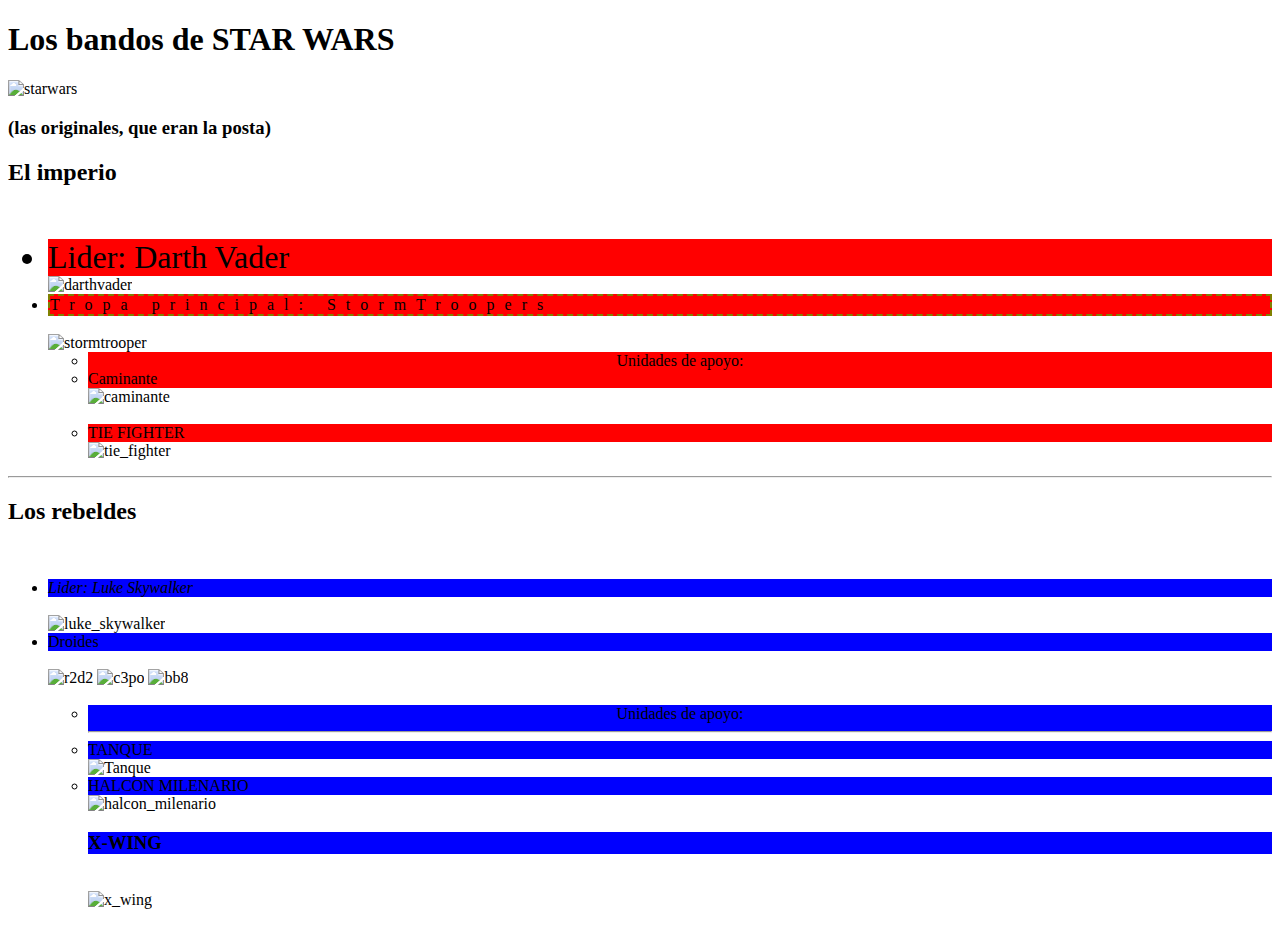
==== index.html @ 1761cb44 "Rename EjercicioStarWars.html to index.html" ====
<!DOCTYPE html>
<html>
  <head>
    <meta charset="utf-8" />
    <title>Ejercicio STAR WARS</title>

    <link rel="shortcut icon" type="image/x-icon" href="https://i.postimg.cc/PfQR2RNx/cloneold-87096-64x64.png" />
    <link rel="stylesheet" href="StyleEjercicioStarWars.css">
</head>
  <body>
    <h1>Los bandos de STAR WARS</h1>

    <img src="https://elastic-khorana-29f1fb.netlify.app/starwars_logo.png" alt="starwars" width="600px" height="250px" />
    <br />

    <h3>(las originales, que eran la posta)</h3>

    <h2>El imperio</h2>
    <br />
    <ul>
      <li class="losMalos" id="tamañoFuente">Lider: Darth Vader</li>

      <img
        src="https://elastic-khorana-29f1fb.netlify.app/darth_vader.png"
        alt="darthvader"
        width="300px"
        height="500px"
      /><br />

      <li class="losMalos  borde"> Tropa principal: StormTroopers</li>
      <br />

      <img
        src="https://elastic-khorana-29f1fb.netlify.app/stormtrooper.png"
        alt="stormtrooper"
        width="375px"
        height="550px"
      /><br />

      <ul>
        <li class="apoyo losMalos">
          Unidades de apoyo:

          <li class="subtitulos_imperio losMalos">Caminante</li>

          <img
            src="https://elastic-khorana-29f1fb.netlify.app/caminante.png"
            alt="caminante"
            width="400px"
            height="400px"
          /><br /><br />

          <li class="losMalos nave">Tie Fighter</li>

          <img
            src="http://vignette1.wikia.nocookie.net/starwars/images/9/92/TIEfighter2-Fathead.png/revision/latest?cb=20150309055216"
            alt="tie_fighter"
            width="500px"
            height="500px"
          />
        </li>
      </ul>
    </ul>

    <hr />

    <h2>Los rebeldes</h2>
    <br />
<ul>

    <li class="losBuenos" id="italica"> Lider: Luke Skywalker</li>
    <br />

    <img
      src="https://elastic-khorana-29f1fb.netlify.app/skywalker.png"
      alt="luke_skywalker"
      height="600px"
      width="425px"
    />
    <br />

    <li class="losBuenos">Droides</li>
    <br />

    <div >
      <img src="https://elastic-khorana-29f1fb.netlify.app/r2d2.png" alt="r2d2" width="400px" height="500px" />

      <img src="https://elastic-khorana-29f1fb.netlify.app/c3po.png" alt="c3po" width="400px" height="700px" />

      <img src="https://elastic-khorana-29f1fb.netlify.app/bb8.png" alt="bb8" width="400px" height="400px" />
    </div>
    <br />
<ul>


    <li class="apoyo losBuenos"> 
      Unidades de apoyo:

      <hr />

      <li class="losBuenos nave">Tanque</li>
      <img
        src="http://vignette2.wikia.nocookie.net/starwars/images/f/f1/T3-B.jpg/revision/latest?cb=20050709081448"
        alt="Tanque"
        height="450px"
        width="700px"
      />
      <br />

      <li class="losBuenos nave">Halcon Milenario</li>
      <img
        src="https://elastic-khorana-29f1fb.netlify.app/halcon_milenario.png"
        alt="halcon_milenario"
        height="450px"
        width="700px"
      />
      <br />

      <h3 class="losBuenos nave">X-Wing</h3>
      <br />

      <img src="https://elastic-khorana-29f1fb.netlify.app/x_wing.png" alt="x_wing" width="700px" height="500px" />
    </li>
</ul>

</ul>
  </body>
</html>
---- StyleEjercicioStarWars.css ----
.losMalos{
    background-color: red;
}
.losBuenos{
    background-color: blue;
}

#tamañoFuente{
    font-size: 32px;
}
#italica{
    font-style: italic;
}
.apoyo{
    text-align: center;
}
.borde{
    border:  2px olive dashed;
    letter-spacing: 10px;
}
.nave{
    text-transform: uppercase;
}
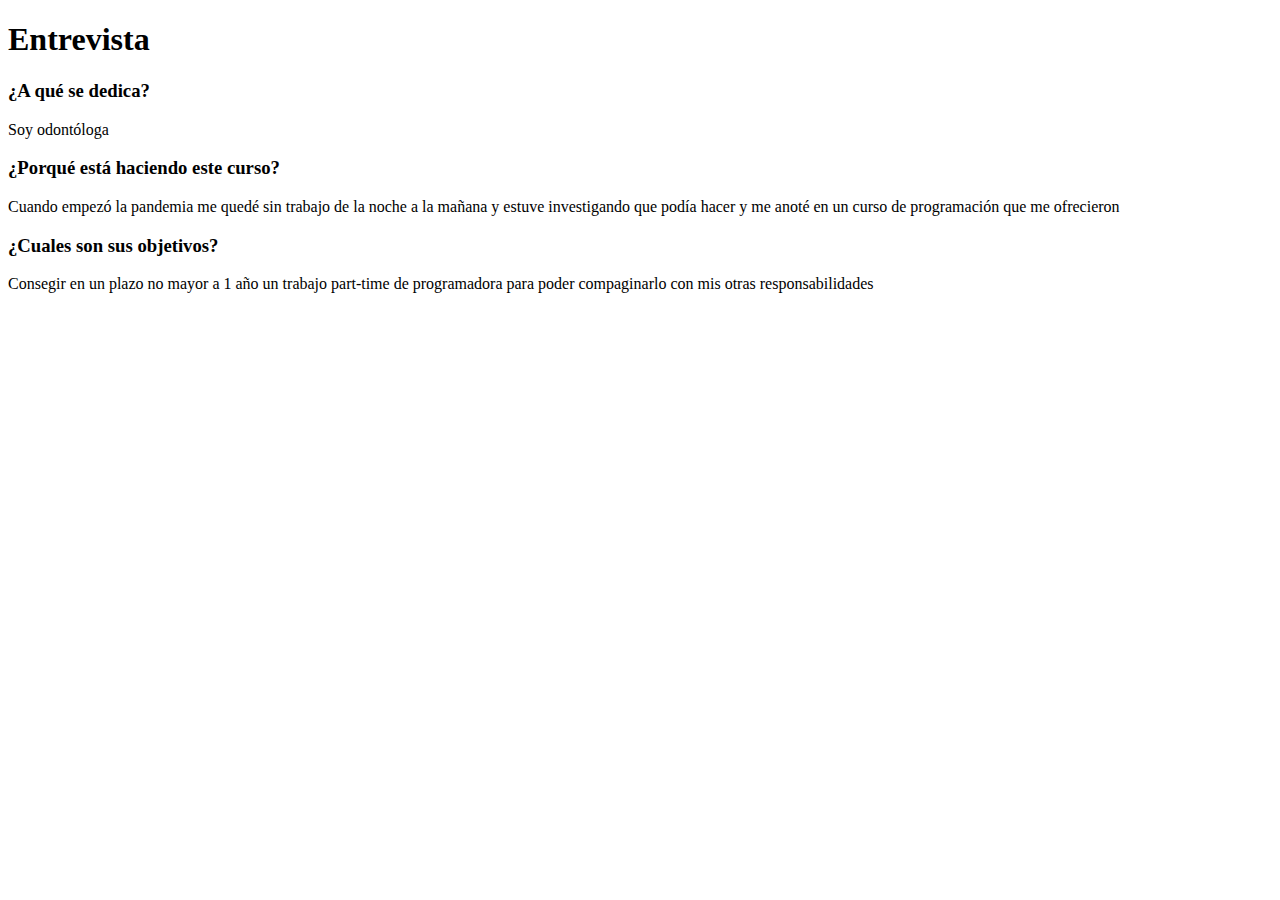
==== commit 09bb4610: "Add files via upload" ====
--- a/index.html
+++ b/index.html
@@ -1,128 +1,18 @@
 <!DOCTYPE html>
-<html>
-  <head>
-    <meta charset="utf-8" />
-    <title>Ejercicio STAR WARS</title>
-
-    <link rel="shortcut icon" type="image/x-icon" href="https://i.postimg.cc/PfQR2RNx/cloneold-87096-64x64.png" />
-    <link rel="stylesheet" href="StyleEjercicioStarWars.css">
+<html lang="en">
+<head>
+    <meta charset="UTF-8">
+    <meta http-equiv="X-UA-Compatible" content="IE=edge">
+    <meta name="viewport" content="width=device-width, initial-scale=1.0">
+    <title>Ejercicio clase 1- Mi primer documento html</title>
 </head>
-  <body>
-    <h1>Los bandos de STAR WARS</h1>
-
-    <img src="https://elastic-khorana-29f1fb.netlify.app/starwars_logo.png" alt="starwars" width="600px" height="250px" />
-    <br />
-
-    <h3>(las originales, que eran la posta)</h3>
-
-    <h2>El imperio</h2>
-    <br />
-    <ul>
-      <li class="losMalos" id="tamañoFuente">Lider: Darth Vader</li>
-
-      <img
-        src="https://elastic-khorana-29f1fb.netlify.app/darth_vader.png"
-        alt="darthvader"
-        width="300px"
-        height="500px"
-      /><br />
-
-      <li class="losMalos  borde"> Tropa principal: StormTroopers</li>
-      <br />
-
-      <img
-        src="https://elastic-khorana-29f1fb.netlify.app/stormtrooper.png"
-        alt="stormtrooper"
-        width="375px"
-        height="550px"
-      /><br />
-
-      <ul>
-        <li class="apoyo losMalos">
-          Unidades de apoyo:
-
-          <li class="subtitulos_imperio losMalos">Caminante</li>
-
-          <img
-            src="https://elastic-khorana-29f1fb.netlify.app/caminante.png"
-            alt="caminante"
-            width="400px"
-            height="400px"
-          /><br /><br />
-
-          <li class="losMalos nave">Tie Fighter</li>
-
-          <img
-            src="http://vignette1.wikia.nocookie.net/starwars/images/9/92/TIEfighter2-Fathead.png/revision/latest?cb=20150309055216"
-            alt="tie_fighter"
-            width="500px"
-            height="500px"
-          />
-        </li>
-      </ul>
-    </ul>
-
-    <hr />
-
-    <h2>Los rebeldes</h2>
-    <br />
-<ul>
-
-    <li class="losBuenos" id="italica"> Lider: Luke Skywalker</li>
-    <br />
-
-    <img
-      src="https://elastic-khorana-29f1fb.netlify.app/skywalker.png"
-      alt="luke_skywalker"
-      height="600px"
-      width="425px"
-    />
-    <br />
-
-    <li class="losBuenos">Droides</li>
-    <br />
-
-    <div >
-      <img src="https://elastic-khorana-29f1fb.netlify.app/r2d2.png" alt="r2d2" width="400px" height="500px" />
-
-      <img src="https://elastic-khorana-29f1fb.netlify.app/c3po.png" alt="c3po" width="400px" height="700px" />
-
-      <img src="https://elastic-khorana-29f1fb.netlify.app/bb8.png" alt="bb8" width="400px" height="400px" />
-    </div>
-    <br />
-<ul>
-
-
-    <li class="apoyo losBuenos"> 
-      Unidades de apoyo:
-
-      <hr />
-
-      <li class="losBuenos nave">Tanque</li>
-      <img
-        src="http://vignette2.wikia.nocookie.net/starwars/images/f/f1/T3-B.jpg/revision/latest?cb=20050709081448"
-        alt="Tanque"
-        height="450px"
-        width="700px"
-      />
-      <br />
-
-      <li class="losBuenos nave">Halcon Milenario</li>
-      <img
-        src="https://elastic-khorana-29f1fb.netlify.app/halcon_milenario.png"
-        alt="halcon_milenario"
-        height="450px"
-        width="700px"
-      />
-      <br />
-
-      <h3 class="losBuenos nave">X-Wing</h3>
-      <br />
-
-      <img src="https://elastic-khorana-29f1fb.netlify.app/x_wing.png" alt="x_wing" width="700px" height="500px" />
-    </li>
-</ul>
-
-</ul>
-  </body>
-</html>
+<body>
+    <h1>Entrevista</h1>
+    <h3>¿A qué se dedica?</h3>
+    <p>Soy odontóloga</p>
+    <h3>¿Porqué está haciendo este curso?</h3>
+    <p>Cuando empezó la pandemia me quedé sin trabajo de la noche a la mañana y estuve investigando que podía hacer y me anoté en un curso de programación que me ofrecieron</p>
+    <h3>¿Cuales son sus objetivos?</h3>
+    <p>Consegir en un plazo no mayor a 1 año un trabajo part-time de programadora para poder compaginarlo con mis otras responsabilidades</p>
+</body>
+</html>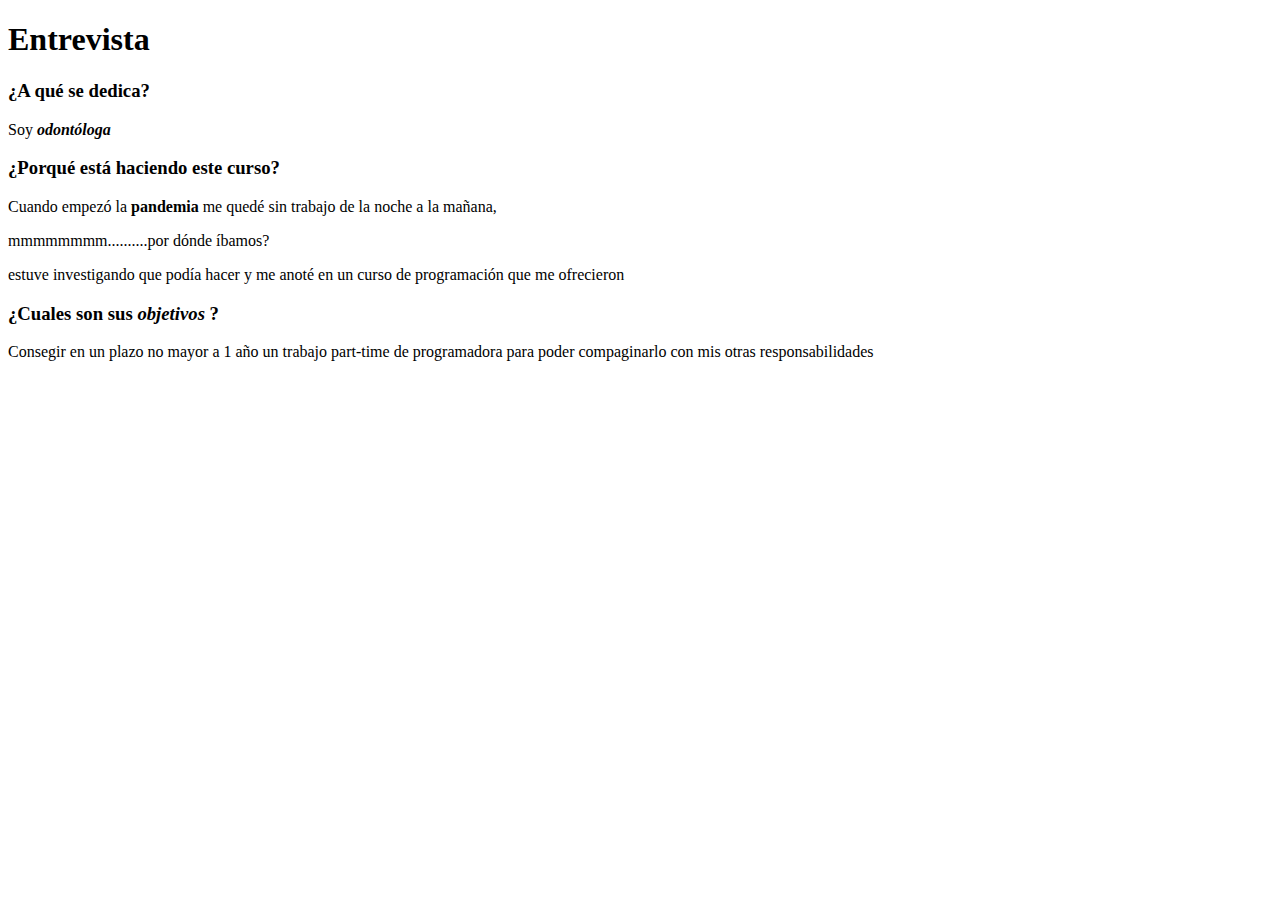
==== commit 1b71fbb8: "Add files via upload" ====
--- a/index.html
+++ b/index.html
@@ -9,10 +9,10 @@
 <body>
     <h1>Entrevista</h1>
     <h3>¿A qué se dedica?</h3>
-    <p>Soy odontóloga</p>
+    <p>Soy <strong><em>odontóloga</em></strong> </p>
     <h3>¿Porqué está haciendo este curso?</h3>
-    <p>Cuando empezó la pandemia me quedé sin trabajo de la noche a la mañana y estuve investigando que podía hacer y me anoté en un curso de programación que me ofrecieron</p>
-    <h3>¿Cuales son sus objetivos?</h3>
+    <p>Cuando empezó la <strong>pandemia</strong> me quedé sin trabajo de la noche a la mañana,<p>mmmmmmmm..........por dónde íbamos?</p> estuve investigando que podía hacer y me anoté en un curso de programación que me ofrecieron</p>
+    <h3>¿Cuales son sus <em>objetivos</em> ?</h3>
     <p>Consegir en un plazo no mayor a 1 año un trabajo part-time de programadora para poder compaginarlo con mis otras responsabilidades</p>
 </body>
 </html>